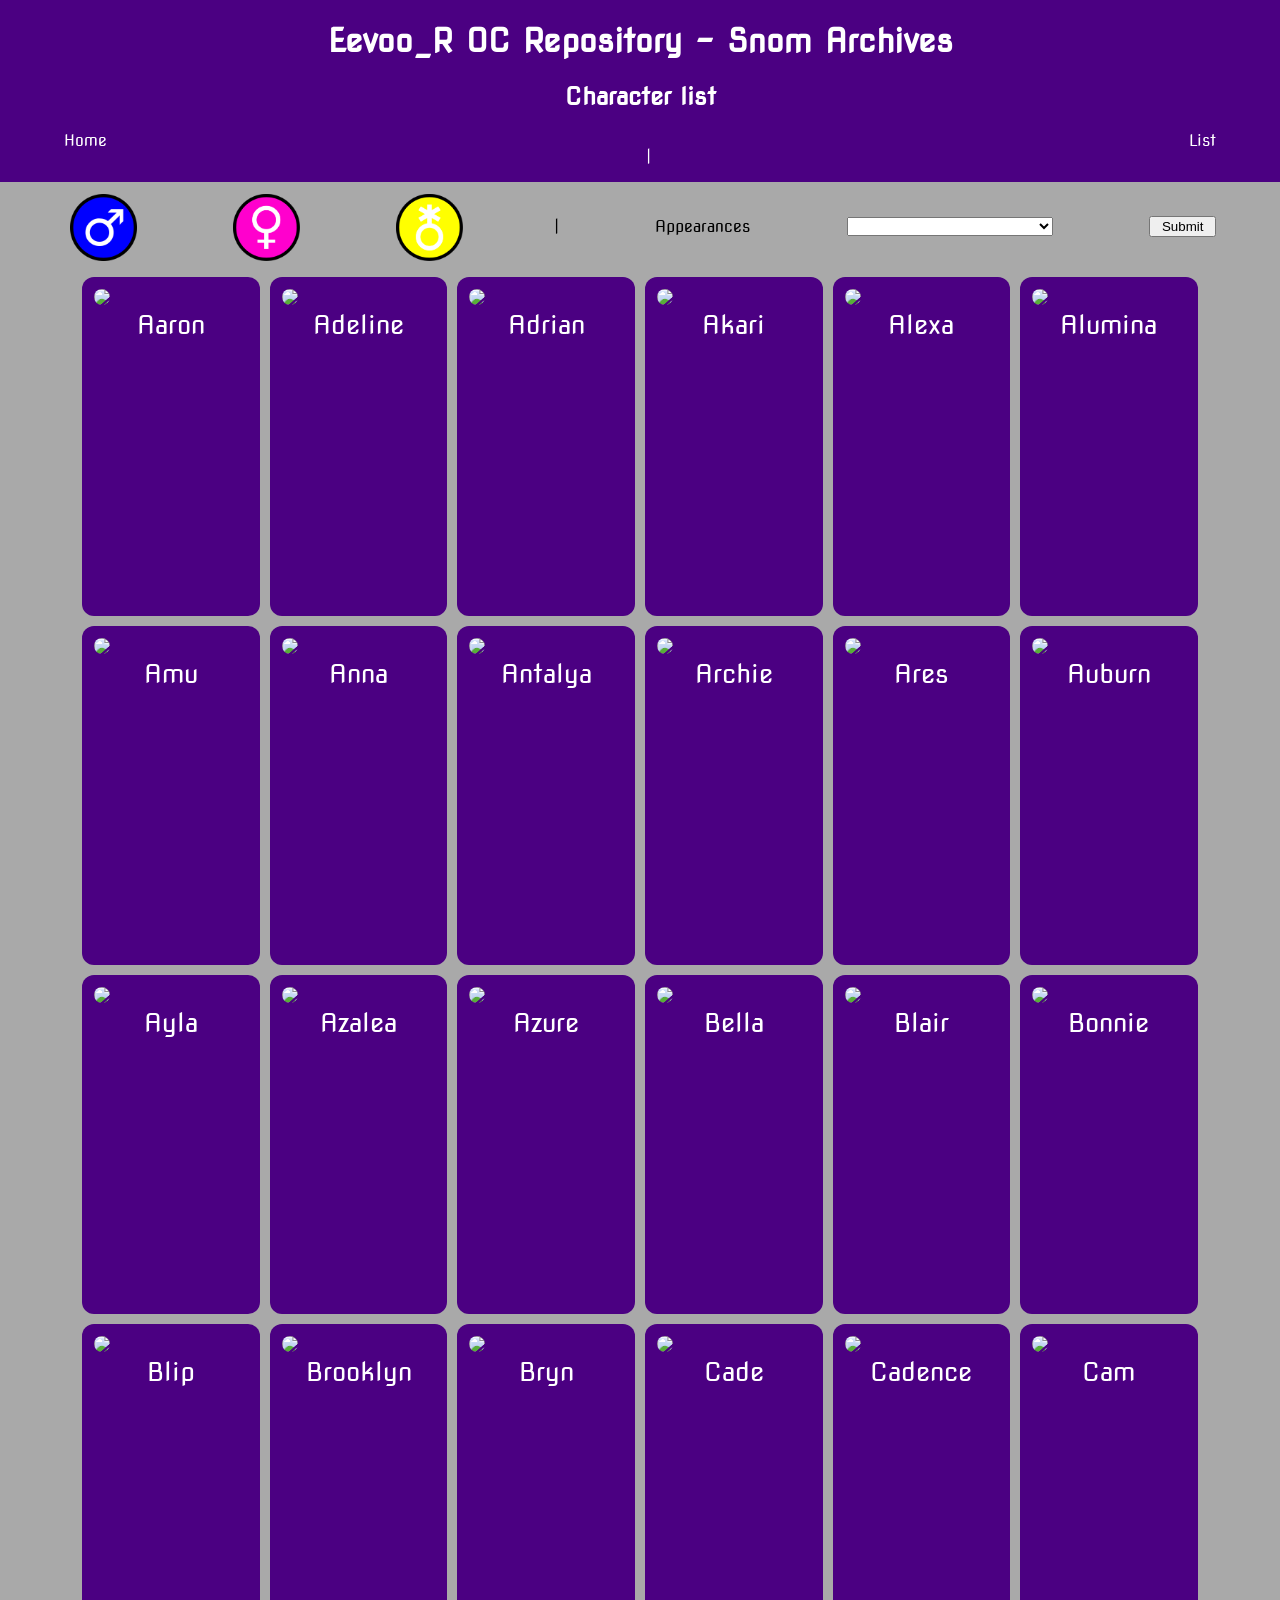
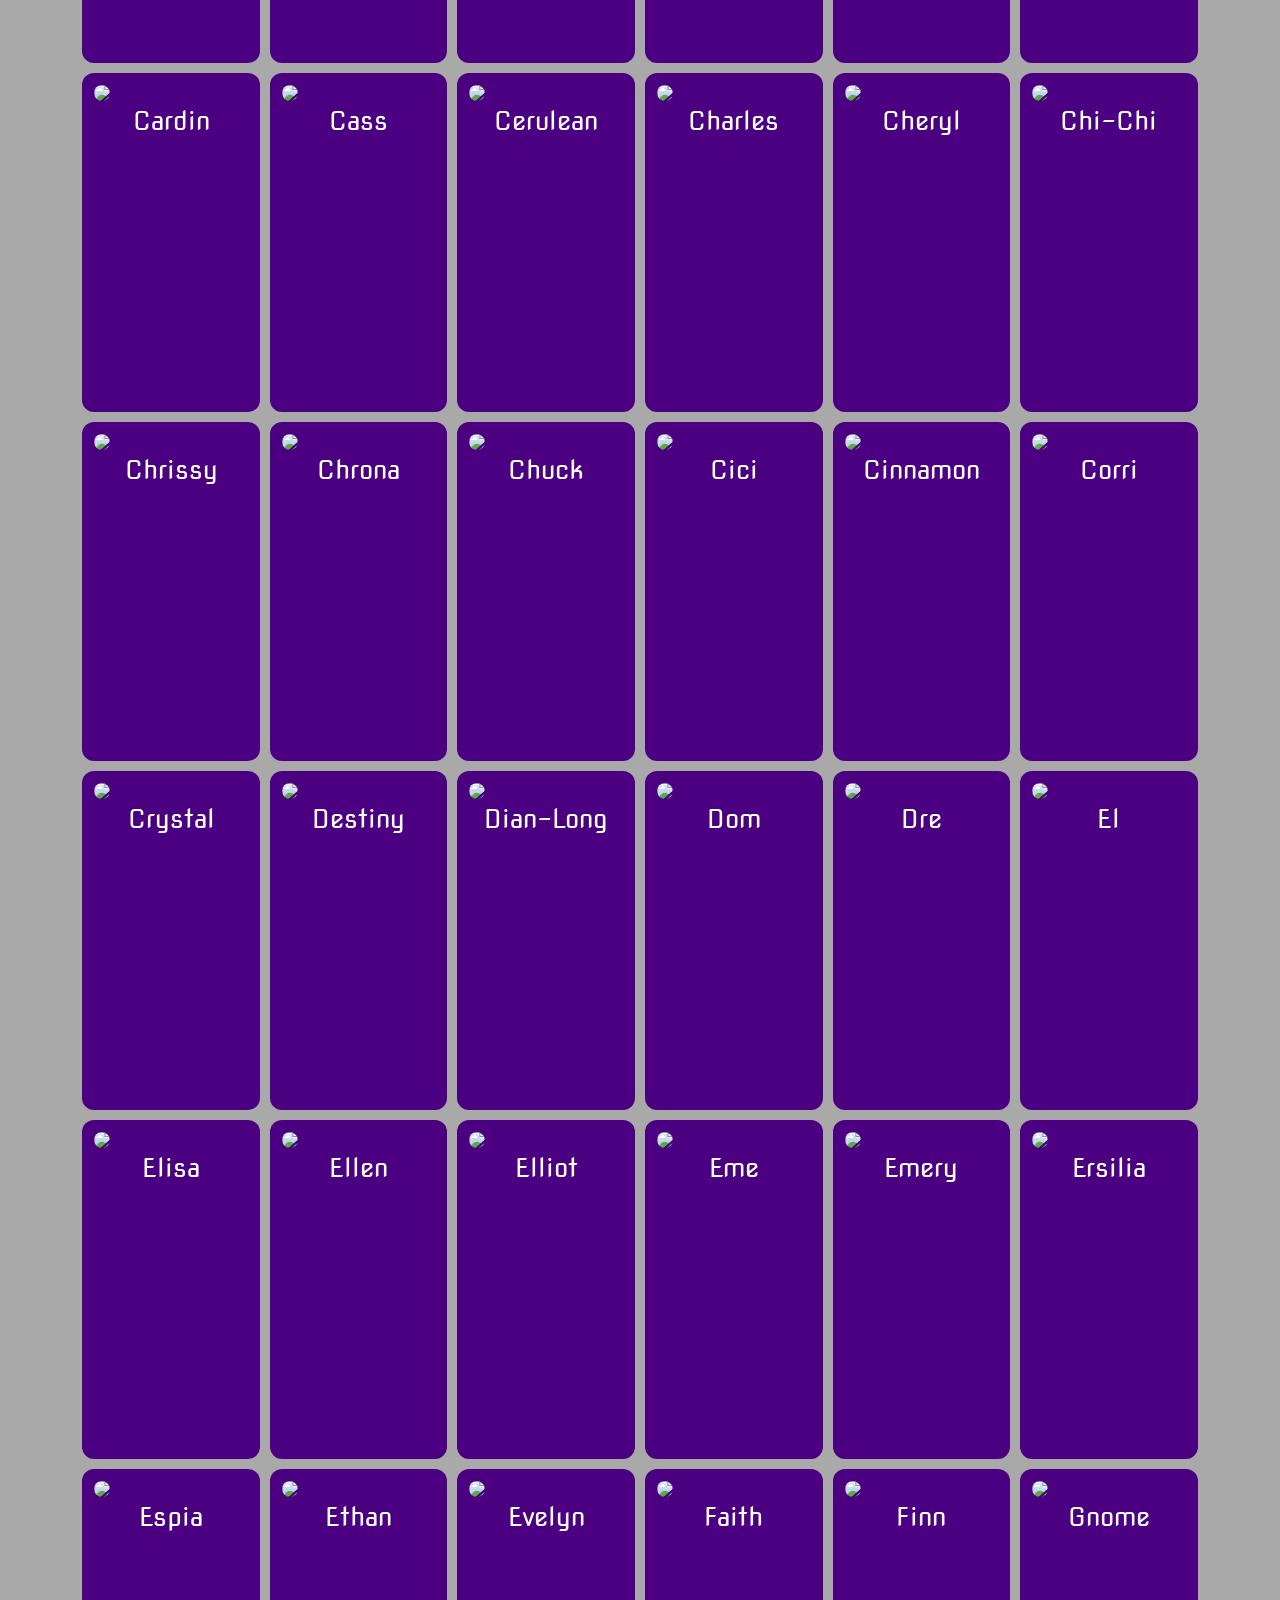
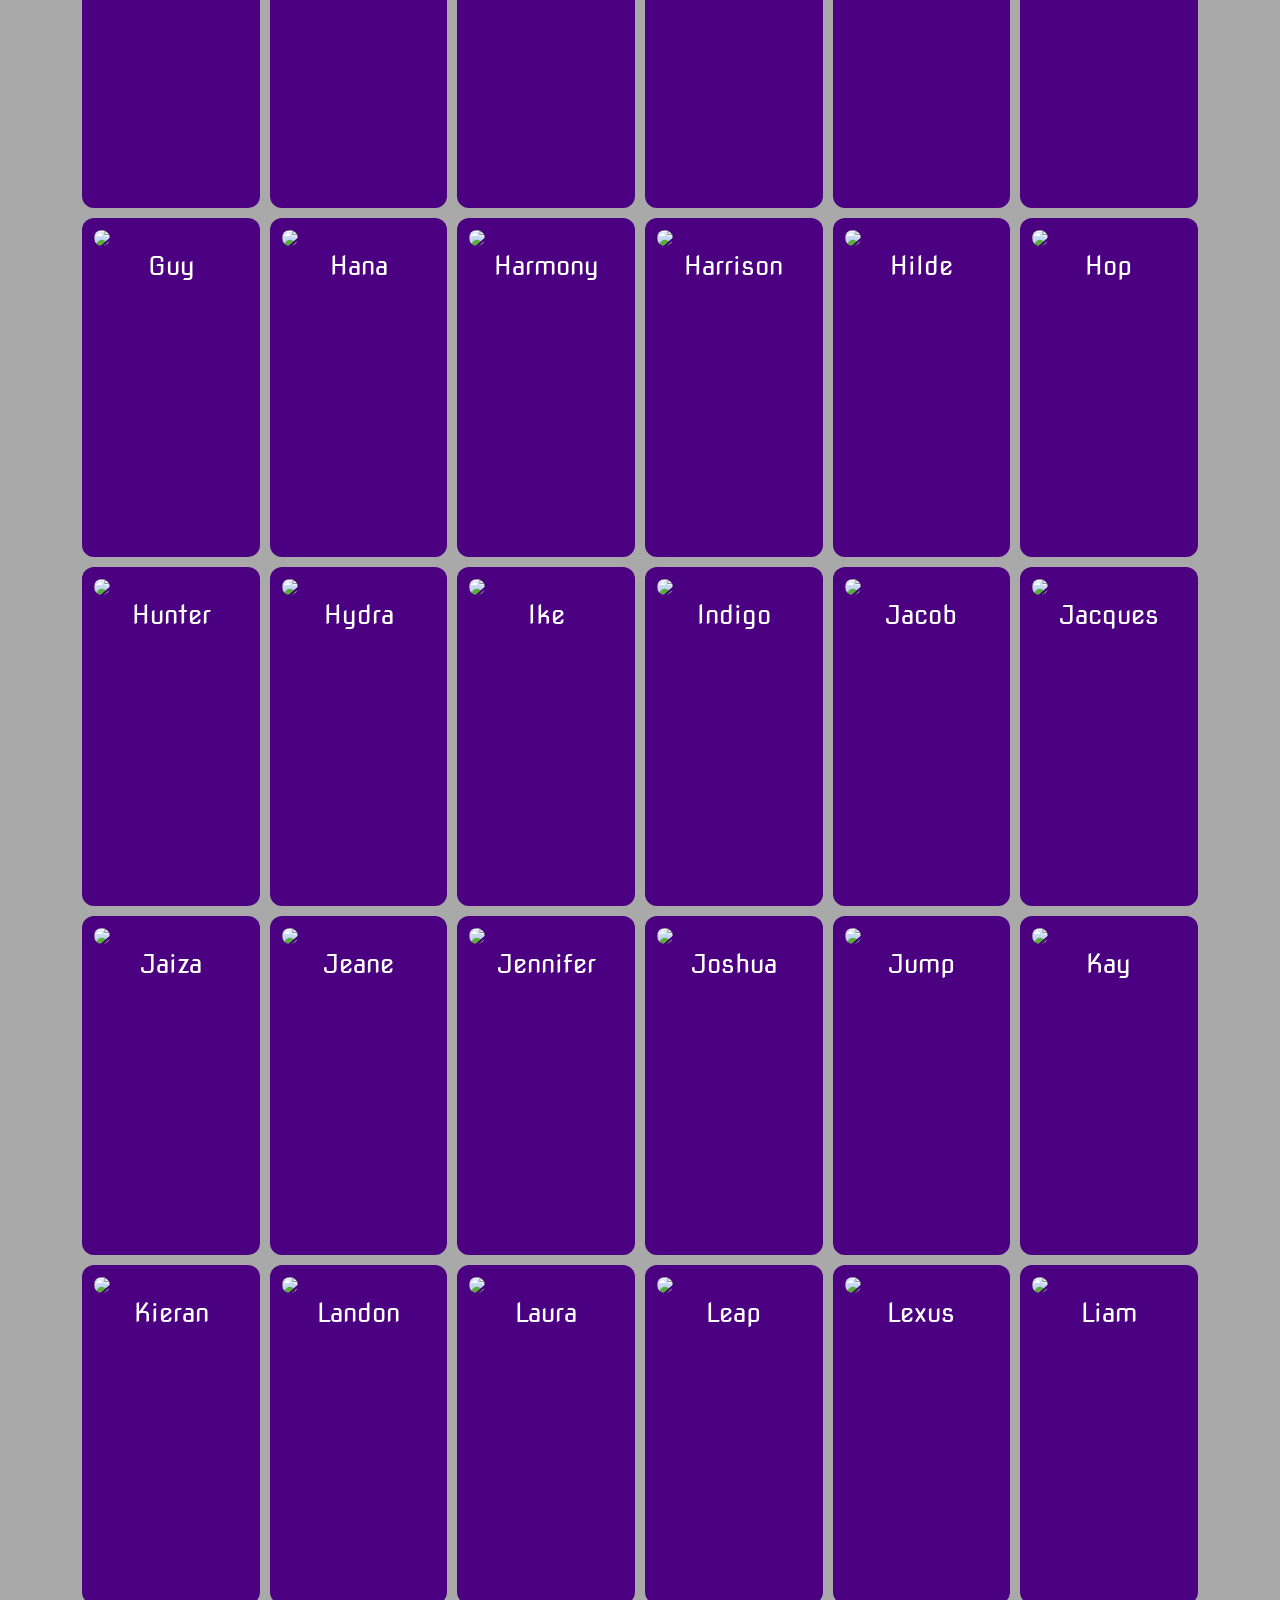
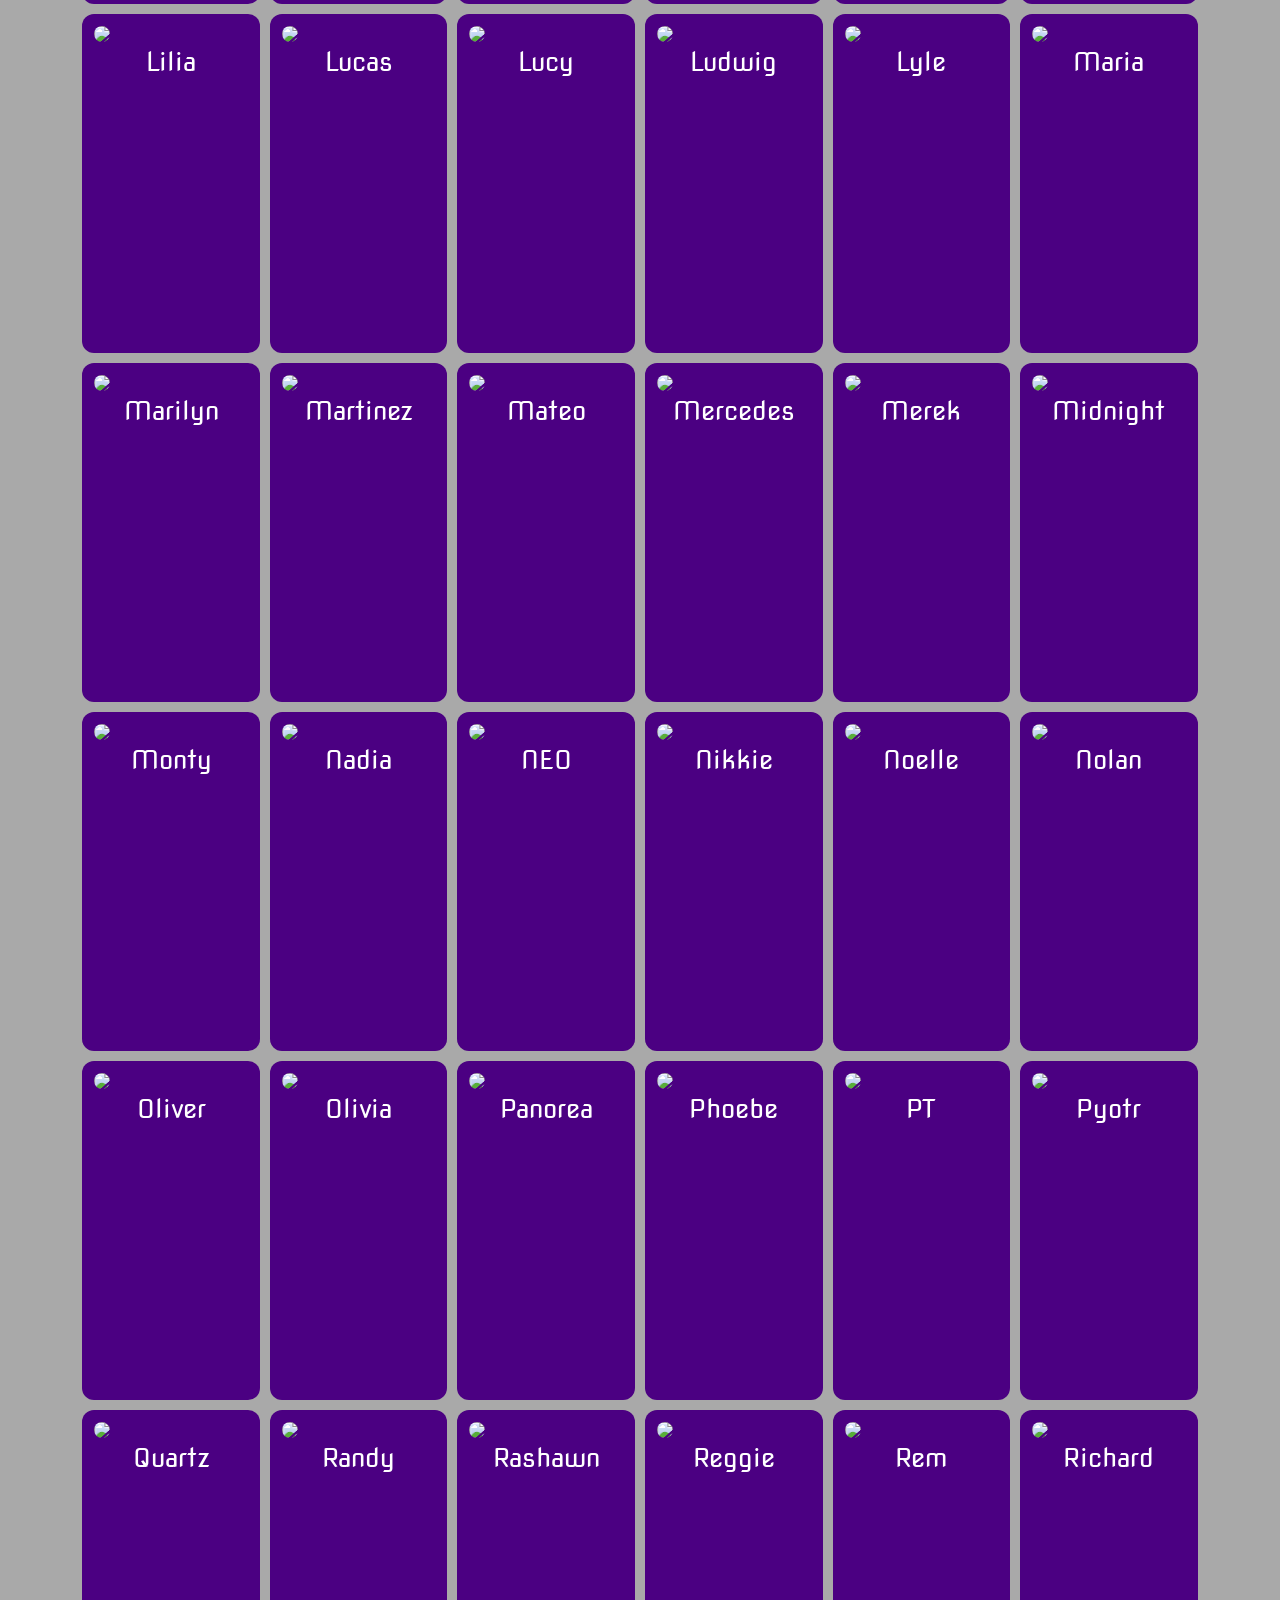
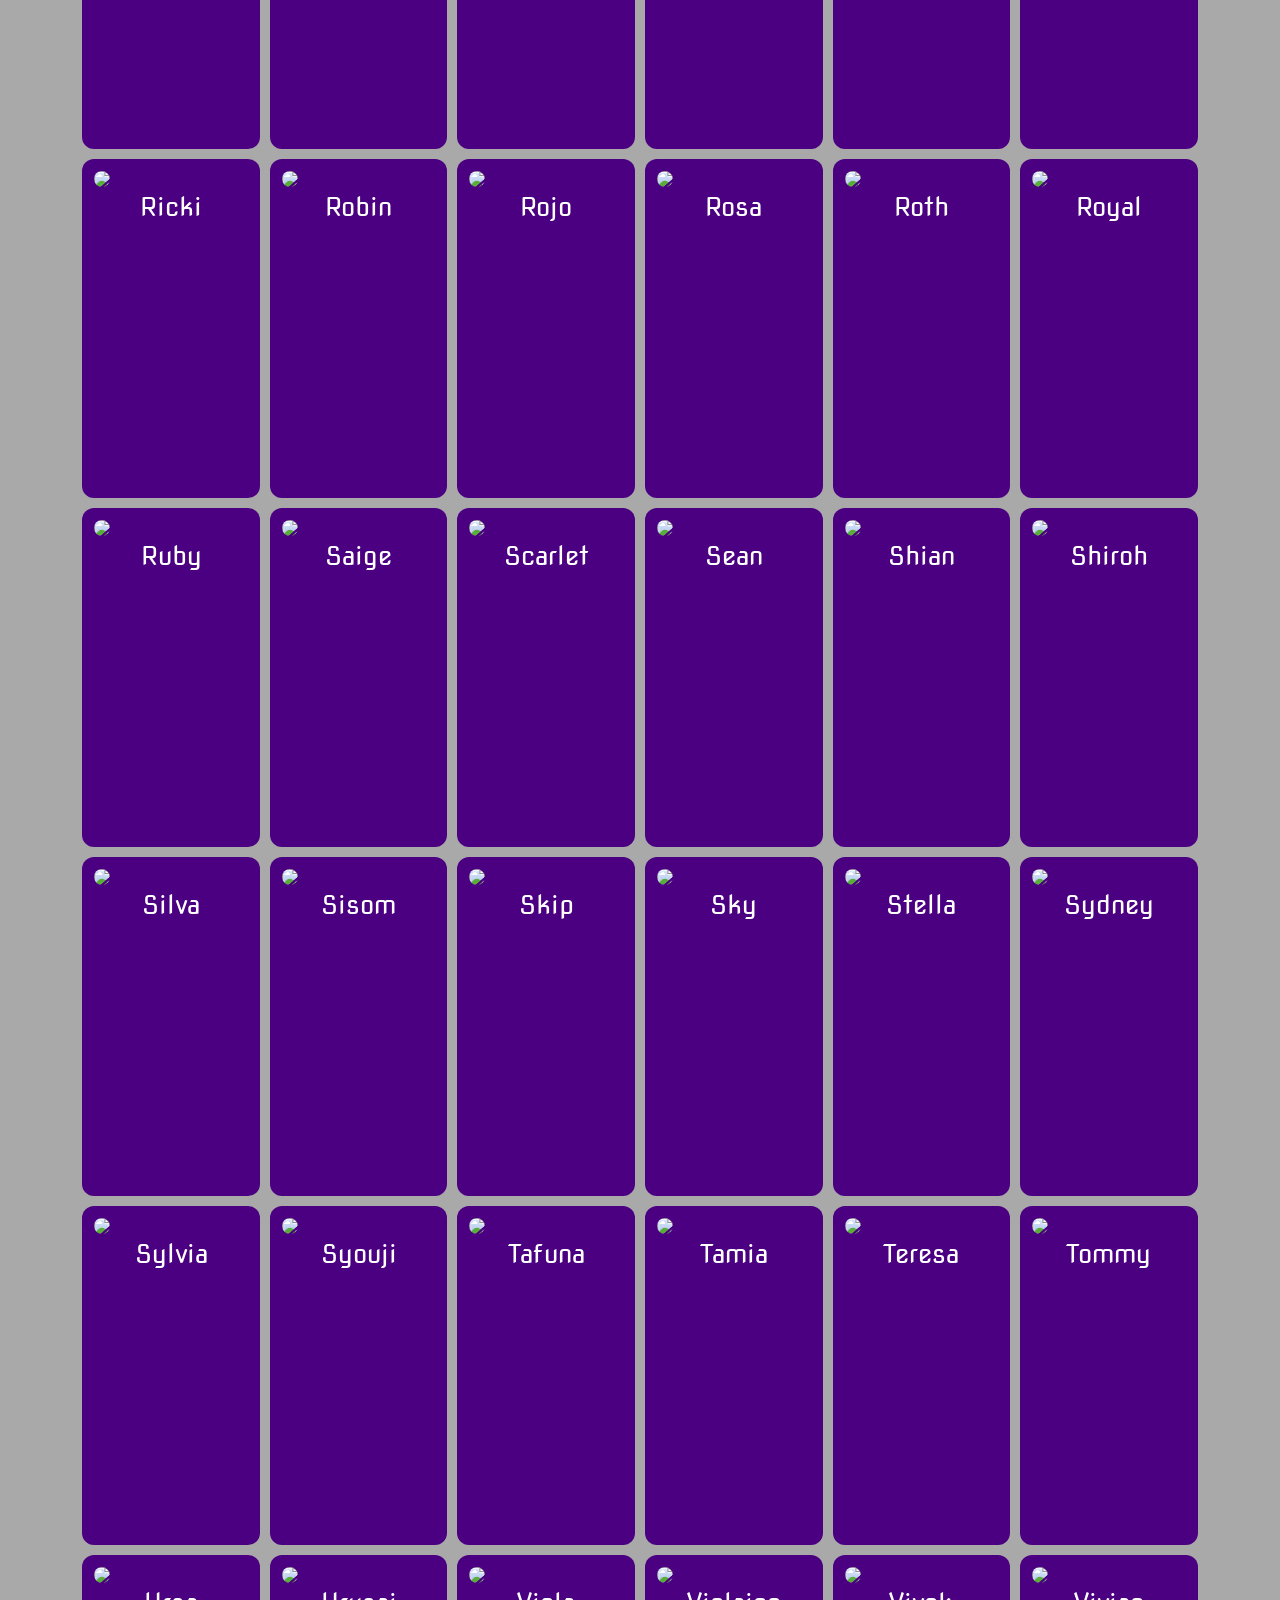
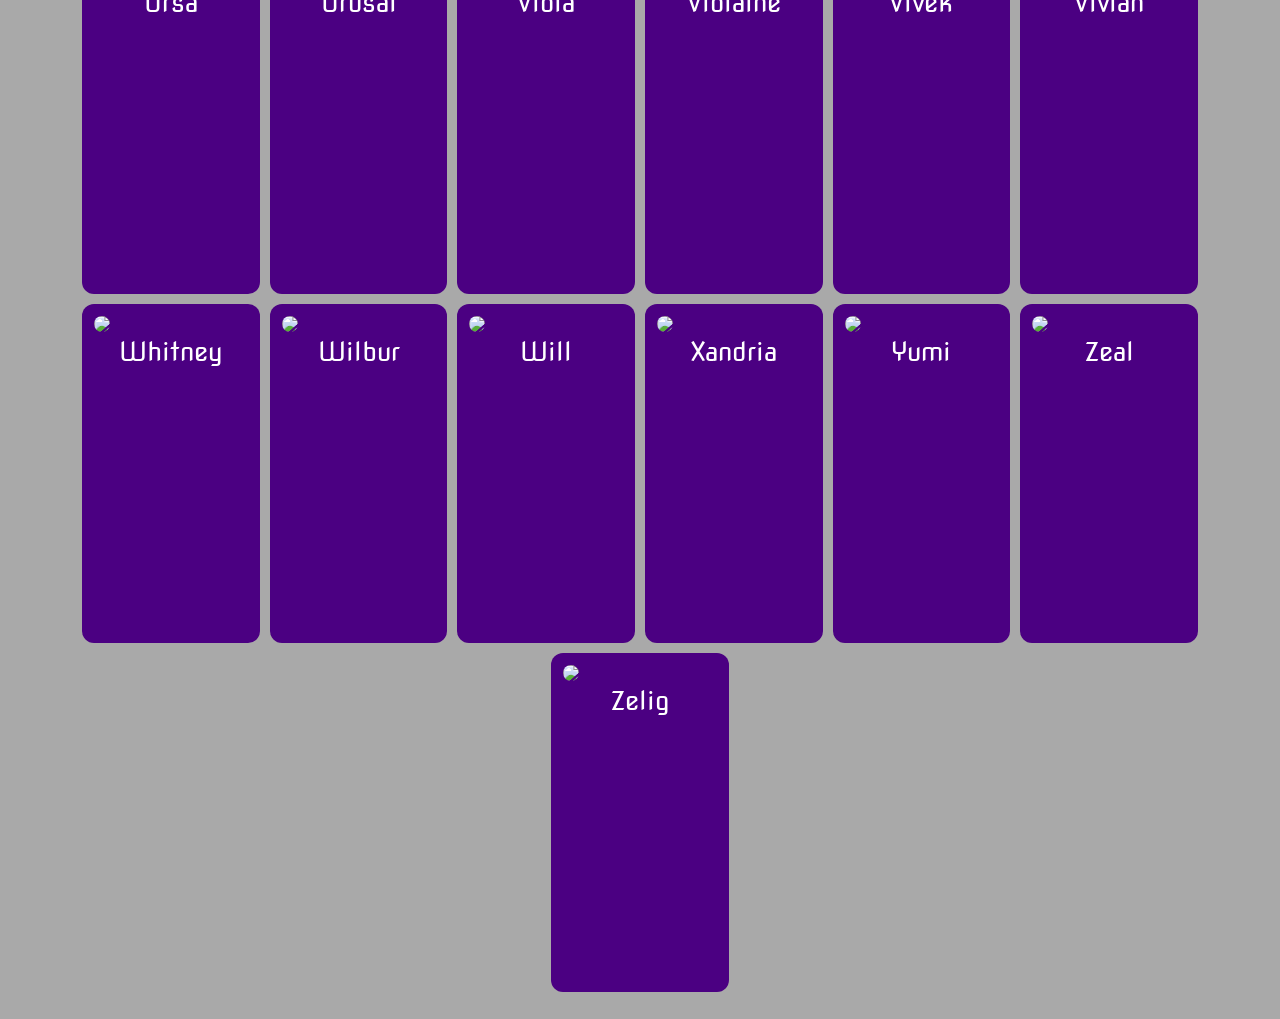
==== charlist-snom.html @ 19339977 "Added Snom Archives (charlist-snom.html)" ====
<!DOCTYPE html>
<html lang="en" dir="ltr">
  <head>
    <meta charset="utf-8">
    <meta name="author" content="Enzo Alexander">
    <meta name="description" content="A Webpage for Eevoo_R's Ocs">
    <meta name="keywords" content="Ocs, interactive">
    <meta http-equiv="X-UA-Compatible" content="IE=edge">
    <meta name="viewport" content="width=device-width, initial-scale=1.0">
    <title>Eevoo_R OC Repo - snom archives</title>
    <link rel="shortcut icon" href="https://cdn.characterhub.com/users/98a94e48-cff2-439d-841a-d72607328308/7fde1b22-2d71-4745-9743-25da478e7ed3_l">
    <link rel="stylesheet" href="css/clist.css">
  </head>
  <body>

    <header>
      <h1>Eevoo_R OC Repository - Snom Archives</h1>
      <h2>Character list</h2>
      <nav>
        <a href="index.html">Home</a>
        <p> | </p>
        <a href="charlist">List</a>
      </nav>
    </header>
    <nav id="Filters">
      <button type="button" name="button" class="gendbutton">
        <img src="assets/m.png" alt="Male" title="Male" onclick="sexchange('M')">
      </button>
      <button type="button" name="button" class="gendbutton">
        <img src="assets/f.png" alt="Female" title="Female" onclick="sexchange('F')">
      </button>
      <button type="button" name="button" class="gendbutton">
        <img src="assets/n.png" alt="Non-Binary" title="Non-Binary" onclick="sexchange('N')">
      </button>
      <p>|</p>
      <label for="Sexuality">Appearances</label>
      <select class="" name="Sexuality" id="sexuality">
        <option value="null"></option>
        <option value="Has Content">Has Content</option>
        <option value="Written Season">Written Season</option>
        <option value="Written Season (Excluding SR)">Written Season (Excluding SR)</option>
        <option value="Roleplay Season">Roleplay Season</option>
        <option value="RTV Season">RTV Season</option>
        <option value="Split Realms">Split Realms</option>

      </select>
      <button type="button" name="button" onclick="comeout()">Submit</button>


    </nav>

    <main>
      <div id="container">

      </div>
    </main>


    <footer></footer>

    <script src="js/script-snom.js" charset="utf-8"></script>
  </body>
</html>
---- css/clist.css ----
@import url('https://fonts.googleapis.com/css2?family=Nova+Square&display=swap');

:root {
  --item-width: 12vw;
}

body {
  margin: 0;
  overflow-x: hidden;
  font-family: "Nova Square", sans-serif;
  background: darkgrey;
}

header {
  width:100%;
  text-align: center;
  background: indigo;
  color: white;
  margin-bottom: 5px;
  margin-top: -3vh;
  padding-top: 3vh;
}

nav {
  display: flex;
  justify-content: space-between;
  width: 90%;
  padding: 0px 5%;
}

#container {
  display: flex;
  flex-wrap: wrap;
  width: 100%;

  justify-content: center;
  gap: 10px;
  margin: 0 auto;
}

a {
  text-decoration: none;
  color: white;
}

.charlink, figure, img {
  width: var(--item-width);
  margin: 0;
  border-radius: 12px;
}

.charlink {
  background: indigo;
  padding: 12px;
  height: 35vh;
  text-decoration: none;
}

figcaption {
  font-size: 2vw;
  text-align: center;
  /* width: 95%;
  height: 5em; */

  color: white;
}

#Filters{
  height: 5em;
  margin-bottom: 10px;
  align-items: center;
}

#Filters button, #Filters img{
  width: 5em;
  max-height: 5em;
}

.gendbutton {
  background: #00000000;
  border-color: #00000000;
  border-width: 0px;
  outline-width: 0px;
  outline-color: #00000000;
}
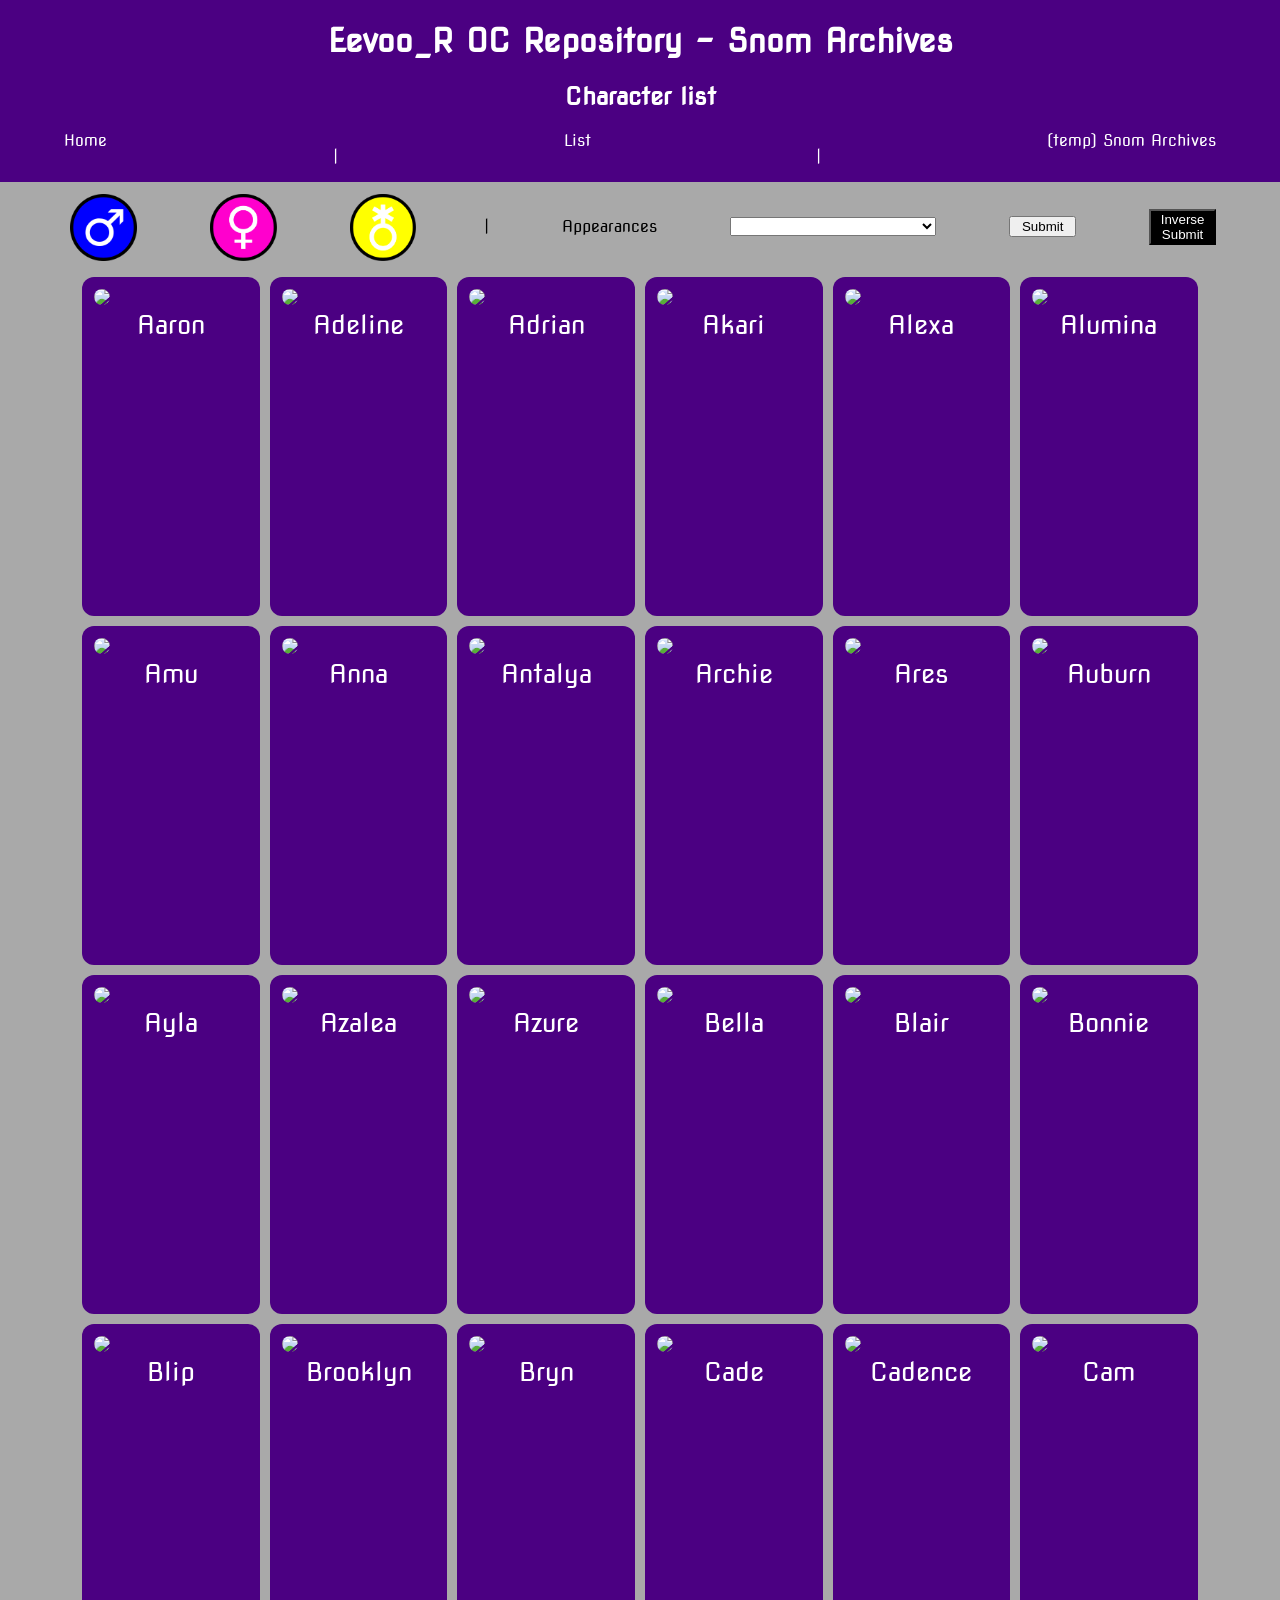
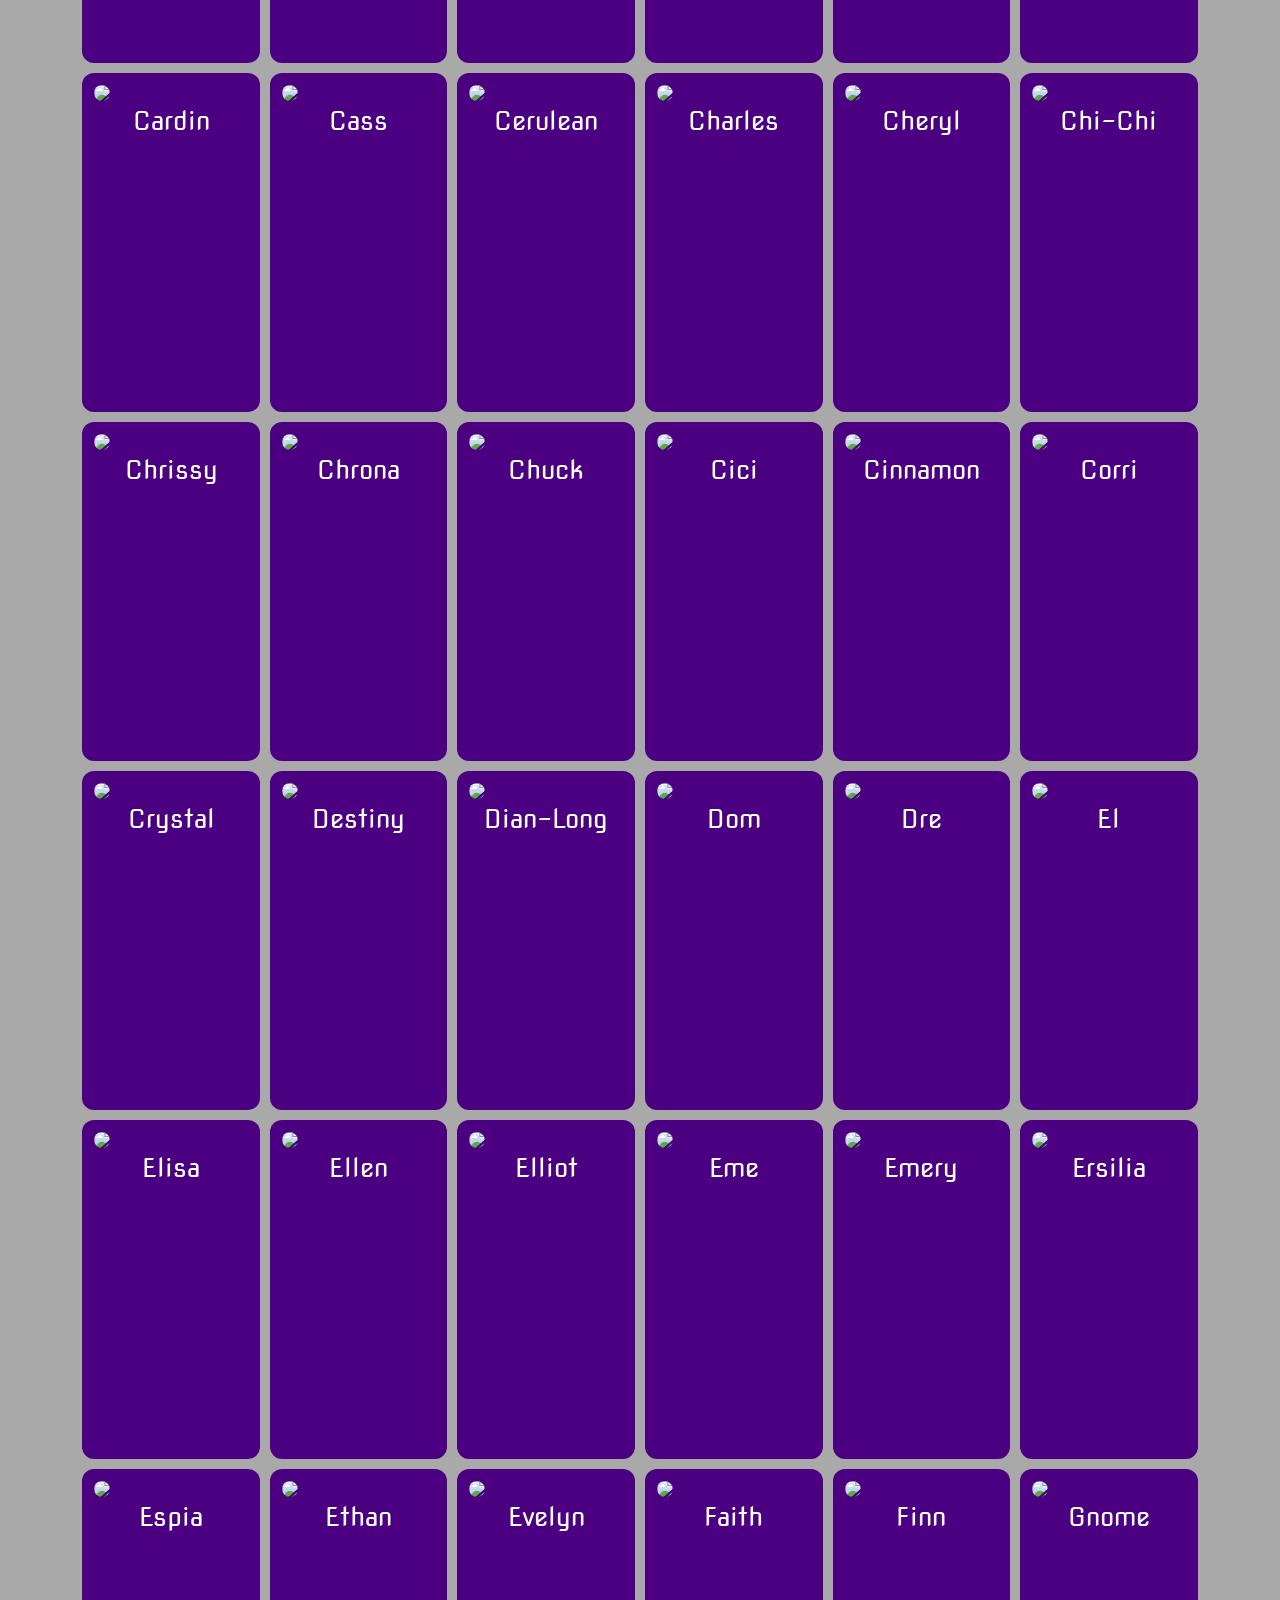
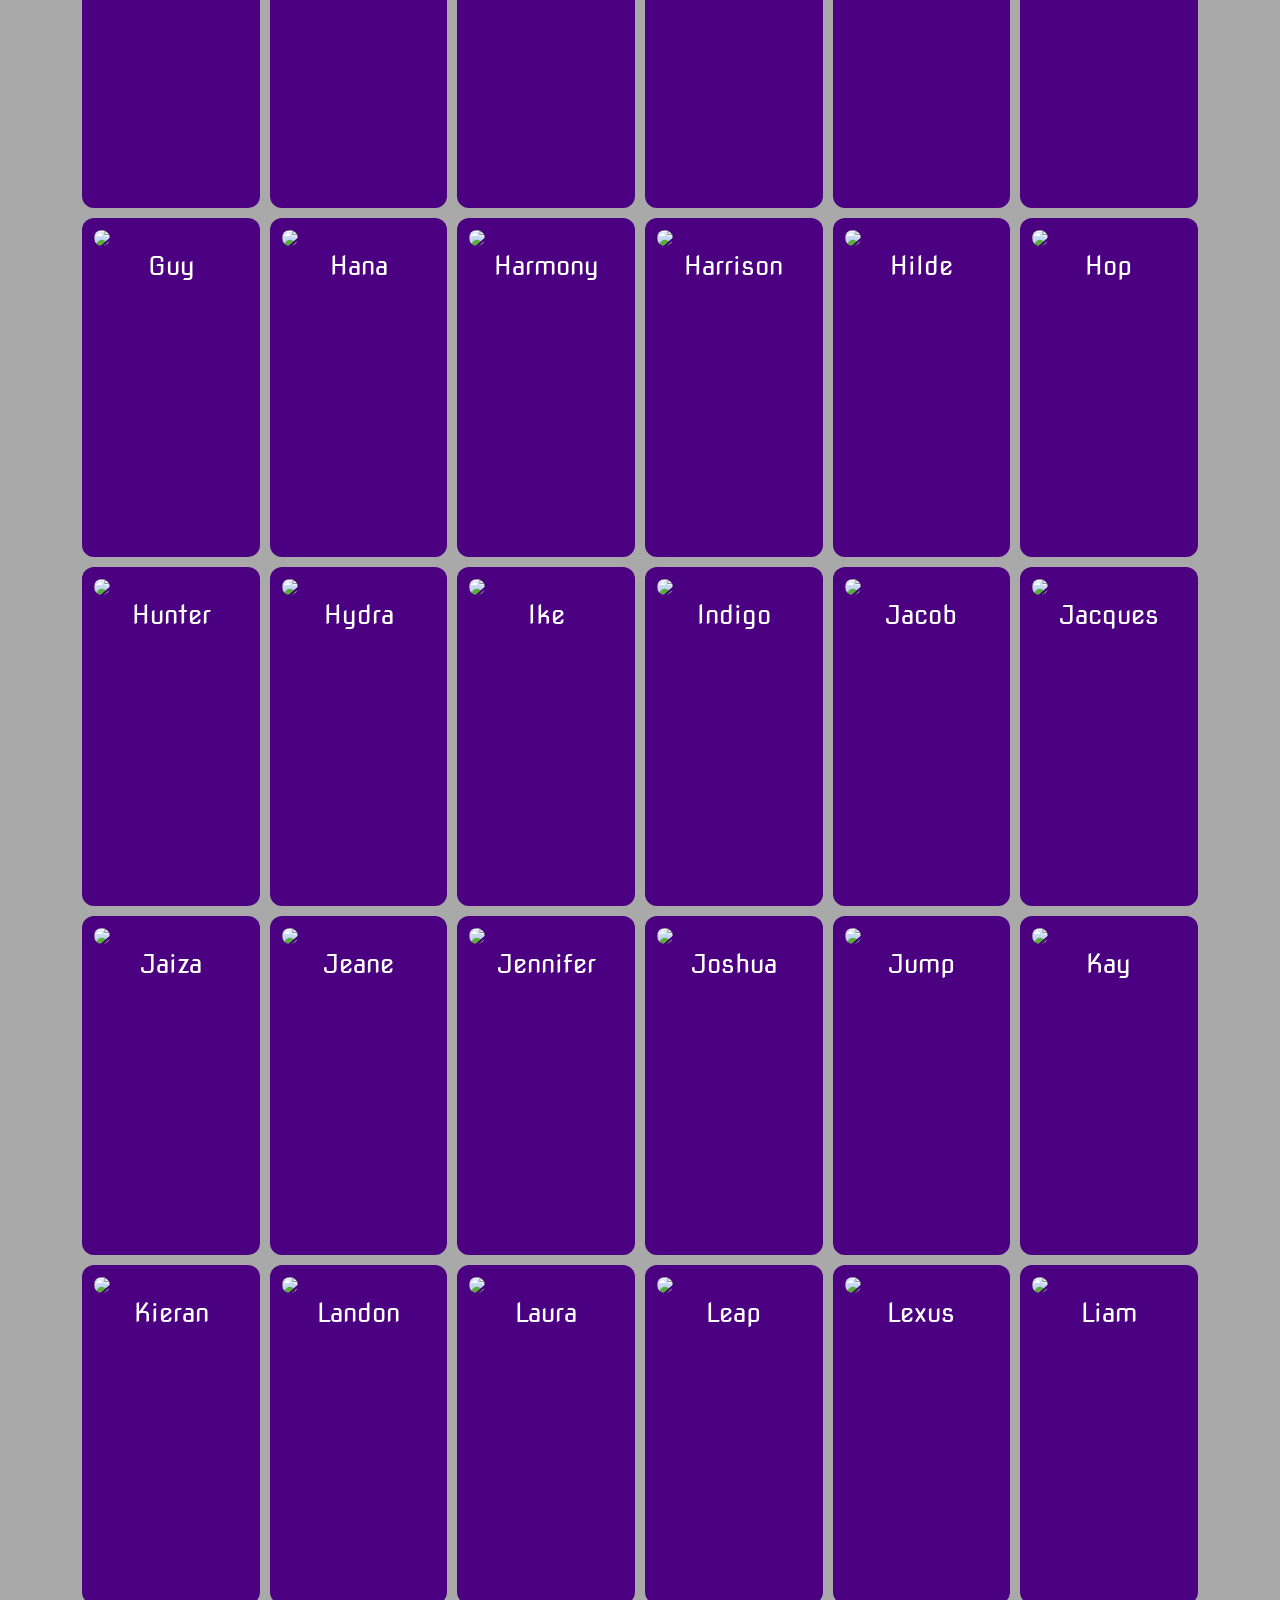
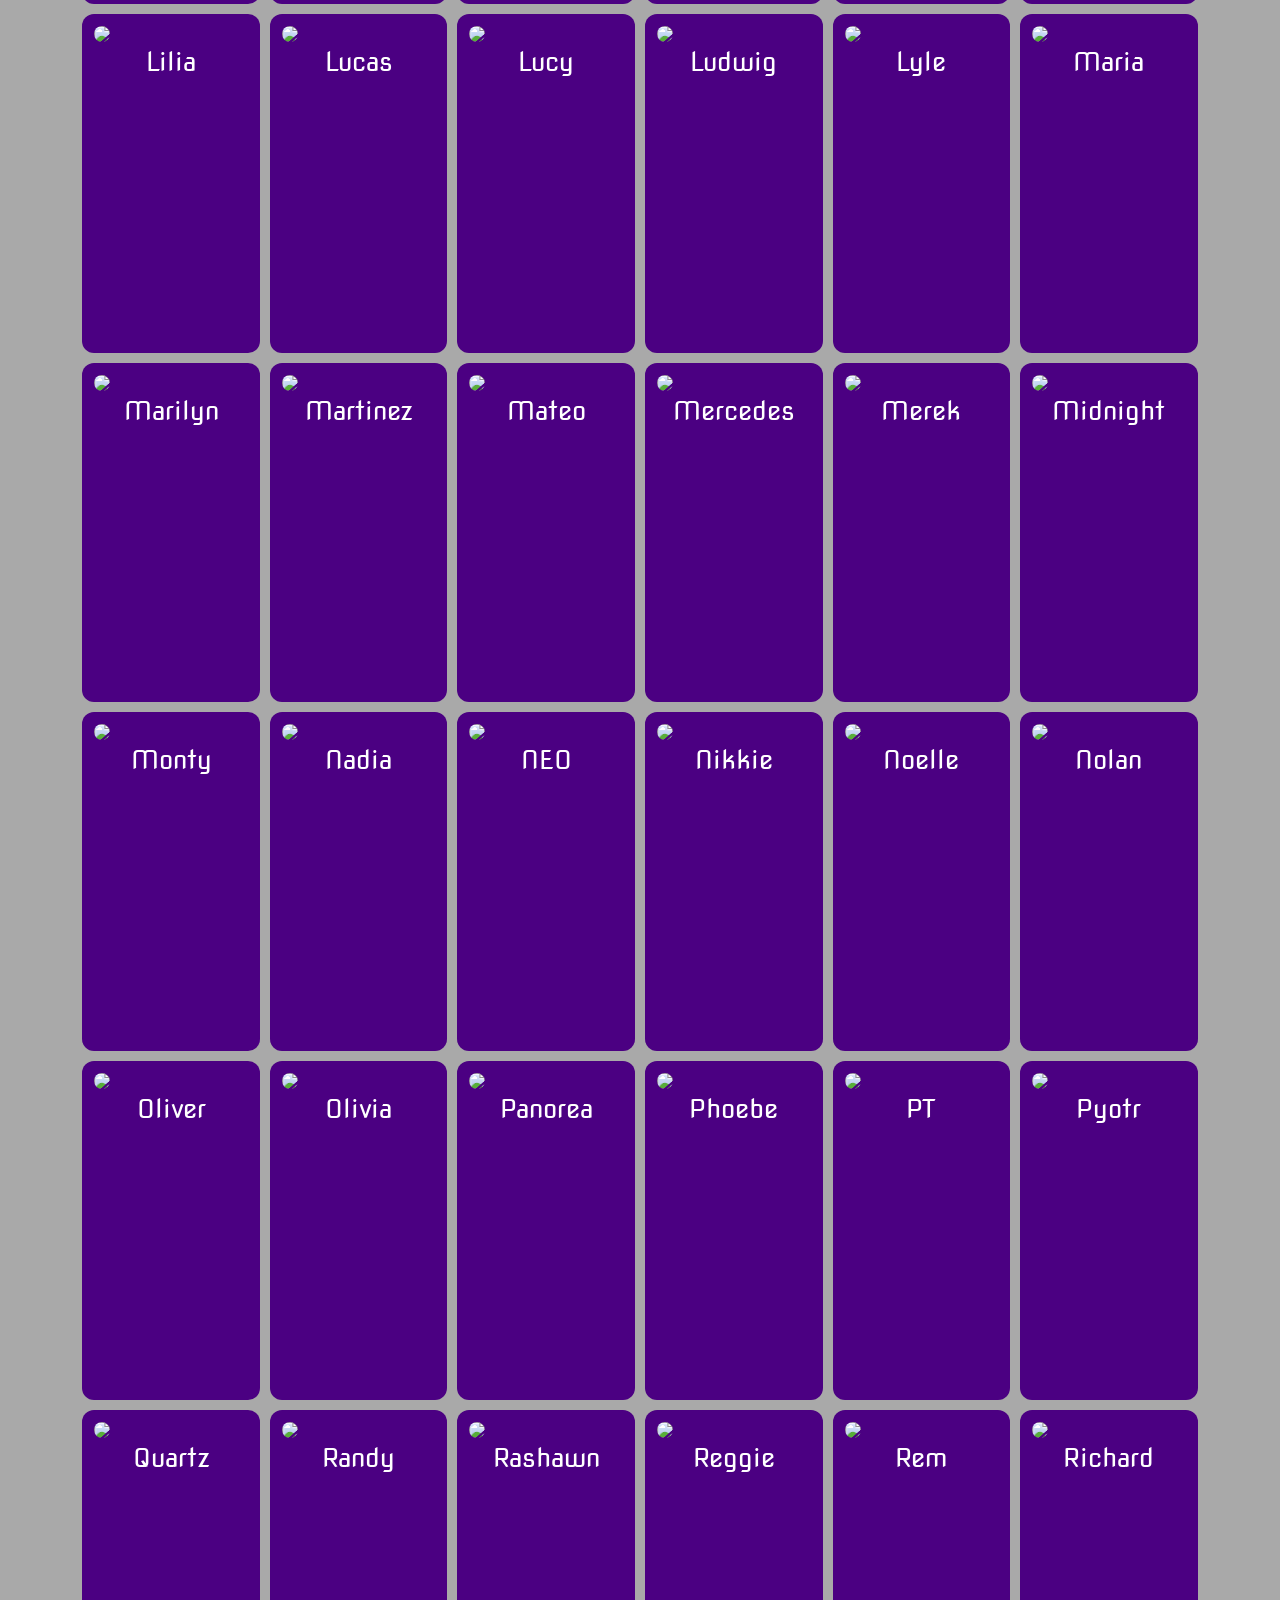
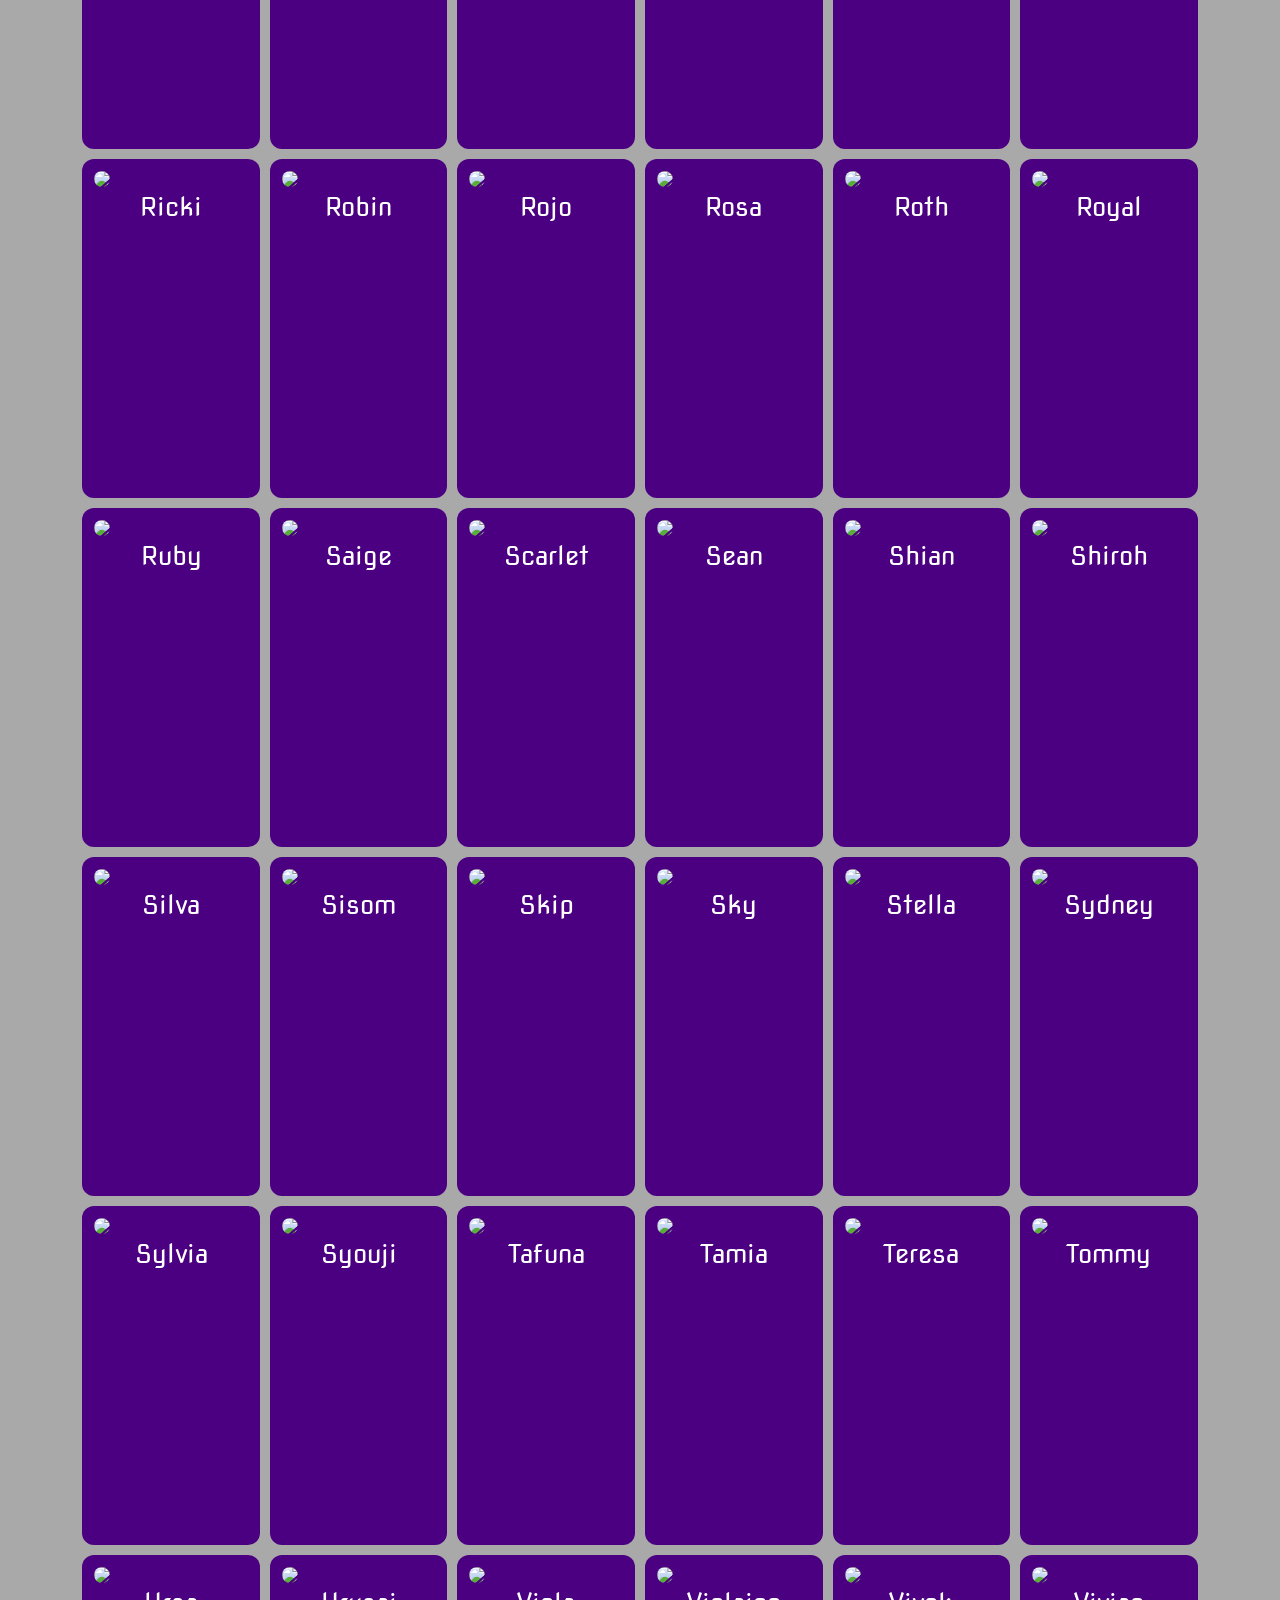
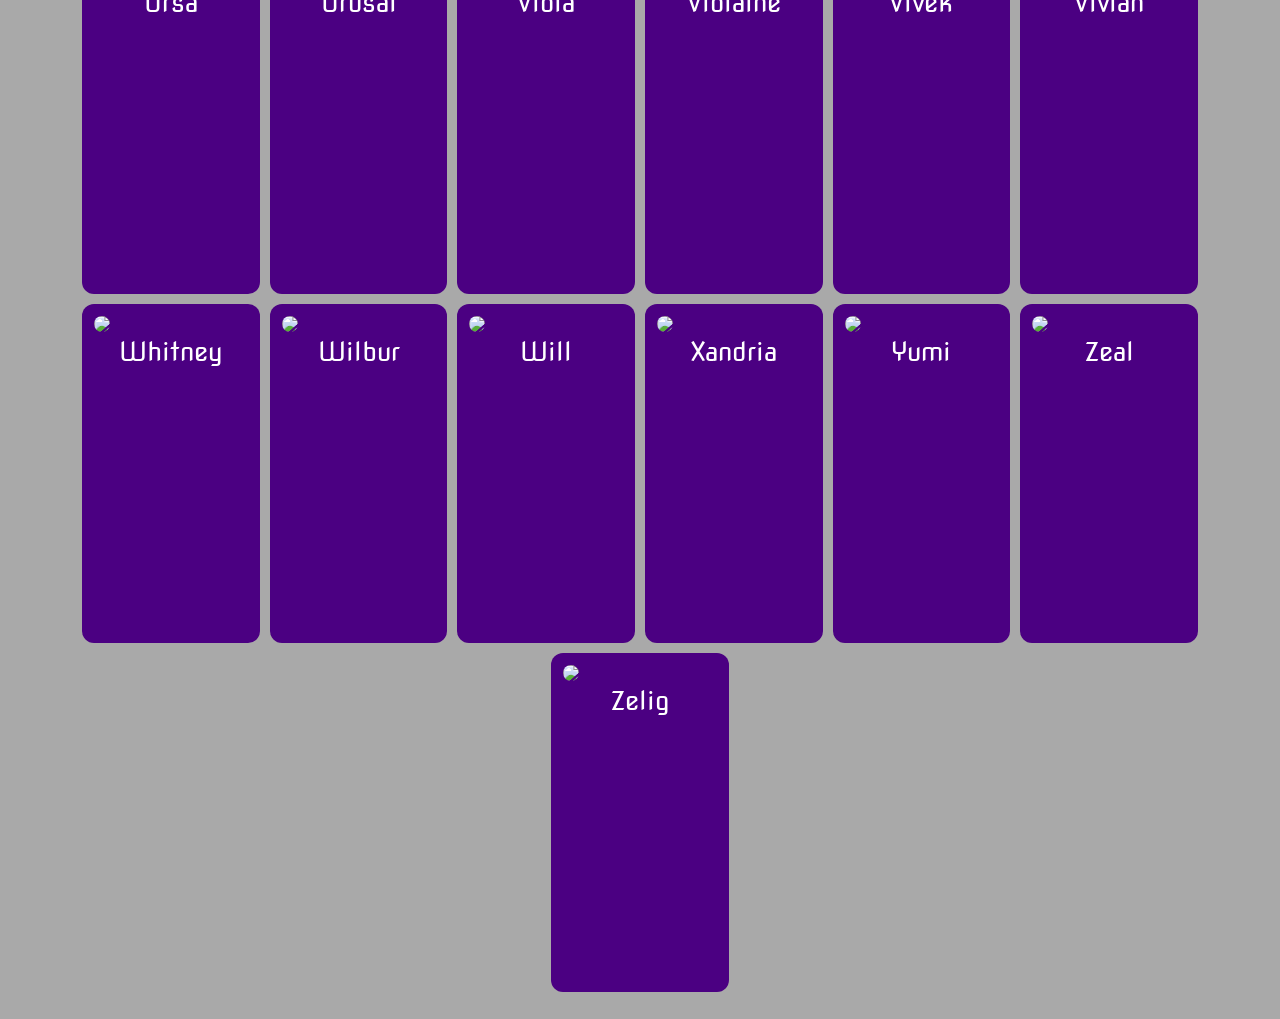
==== commit df4b6c72: "made snom archive accessable, added invert appearces to snom archives" ====
--- a/charlist-snom.html
+++ b/charlist-snom.html
@@ -19,7 +19,9 @@
       <nav>
         <a href="index.html">Home</a>
         <p> | </p>
-        <a href="charlist">List</a>
+        <a href="charlist.html">List</a>
+        <p> | </p>
+        <a href="charlist-snom.html">(temp) Snom Archives</a>
       </nav>
     </header>
     <nav id="Filters">
@@ -44,7 +46,8 @@
         <option value="Split Realms">Split Realms</option>
 
       </select>
-      <button type="button" name="button" onclick="comeout()">Submit</button>
+      <button type="button" name="button" onclick="comeout(true)">Submit</button>
+      <button type="button" name="button" style="background: black; color:white;" onclick="comeout(false)">Inverse Submit</button>
 
 
     </nav>
